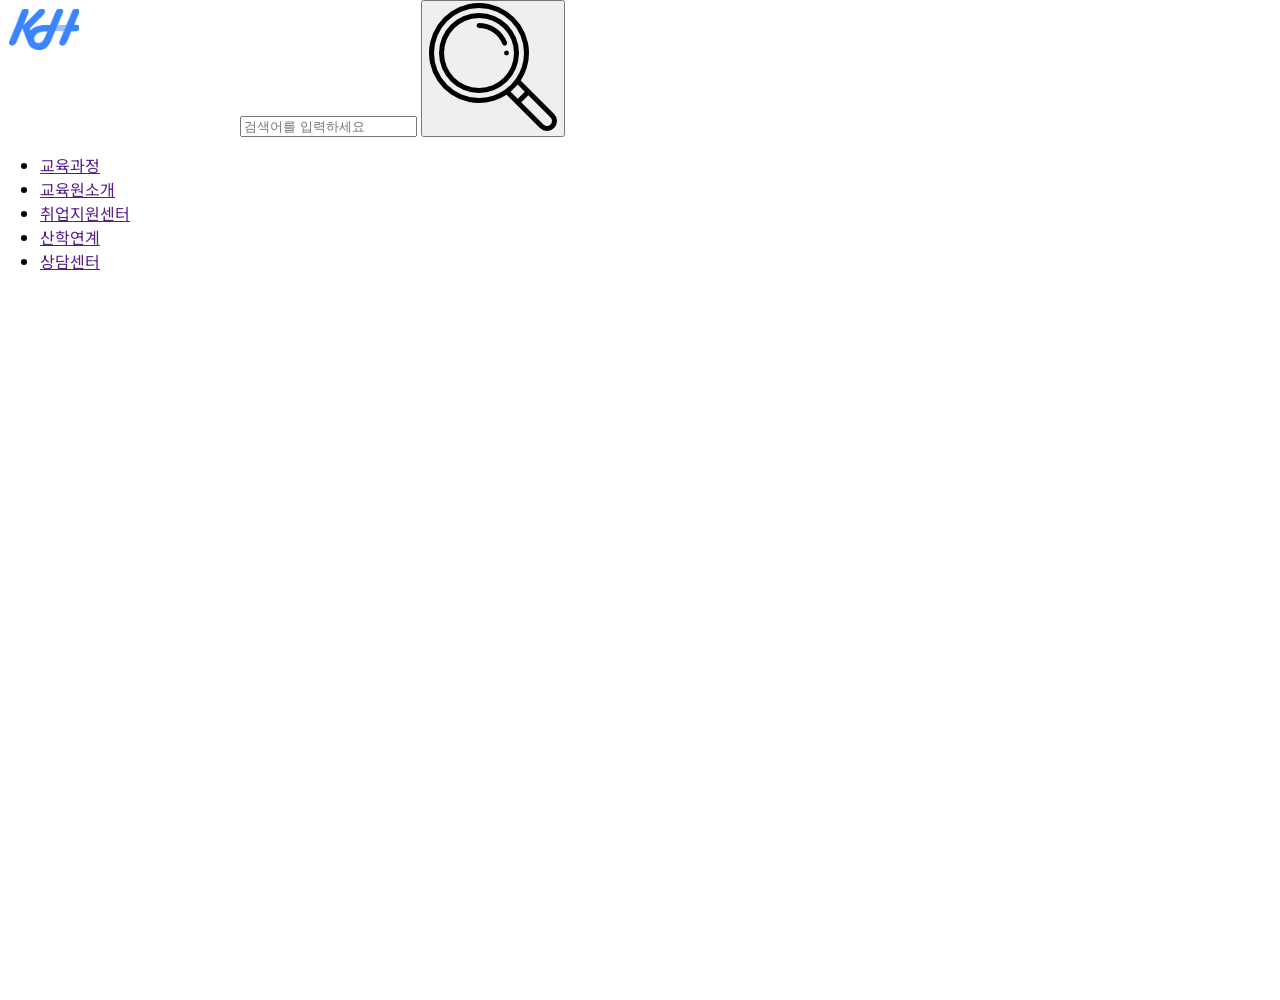
==== 실습/실습2(kh)/index.html @ 4ae3e76d "css init" ====
<!DOCTYPE html>
<html lang="ko">
<head>
    <meta charset="UTF-8">
    <meta name="viewport" content="width=device-width, initial-scale=1.0">
    <title>실습문제2</title>

    <link rel="stylesheet" href="./style/body.css">
    <link rel="stylesheet" href="./style/header.css">

    <!--구글 폰트 notosans-->
    <link rel="preconnect" href="https://fonts.googleapis.com">
    <link rel="preconnect" href="https://fonts.gstatic.com" crossorigin>
    <link href="https://fonts.googleapis.com/css2?family=Noto+Sans+KR:wght@100..900&display=swap" rel="stylesheet">

</head>
<body>
    <header>
        <div class="left-section">
            <img src="./assets/icon/logo.PNG" alt="kh로고">
        </div>
        <div class="middle-section">
            <div class="search-bar">
                <input class="search-bar" type="text" placeholder="검색어를 입력하세요">
                <button class="search-button">
                    <img src="./assets/icon/search.png" alt="검색버튼">
                </button>
            </div>
        </div>
        <div class="right-section"></div>
    </header>
    <nav class="navigation">
        <ul class="navi">
            <li><a href="">교육과정</a></li>
            <li><a href="">교육원소개</a></li>
            <li><a href="">취업지원센터</a></li>
            <li><a href="">산학연계</a></li>
            <li><a href="">상담센터</a></li>
        </ul>
    </nav>
    <main class="content">
        <div class="top-section">
            <div class="content-advertise">
                <!--그리드쓰자!-->
                <div></div>
                <div></div>
            </div>
            <div class="content-login-form">
                <div class="content-login-from-input">

                </div>
                <div class="content-login-form-etc">

                </div>
            </div>
        </div>
        <div class="bottom-section">
            <div class="content-bottom-right-section">
                <!--그리드-->
                <div></div>
                <div></div>
            </div>
            <div class="content-bottom-left-section">
                <div class="content-bottom-right-top-section">
                     <div class="announcment-title"></div>
                     <div class="announcment-category"></div>
                </div>
                <div class="content-bottom-right-bottom-section">
                    <!--그리드?-->
                    <div></div>
                    <div></div>
                    <div></div>
                    <div></div>
                    <div></div>
                    <div></div>
                </div>
            </div>
        </div>
    </main>
    <footer>
        <p class="footer_1"></p>
        <p class="footer_2"></p>
        <p class="footer_3"></p>
    </footer>
</body>
</html>
---- 실습/실습2(kh)/style/body.css ----
body{
    margin: 0;
    padding: 0;
    min-height: 1000px;
    width: 1200px;
    max-height: max-content;
    font-family: "Noto Sans KR", sans-serif;
}

header{
    width: 100%;
    height: 15%;
}

nav{
    width: 100%;
    height: 10%;
}

main{
    width: 100%;
    height: 55%;
}

footer{
    width: 100%;
    height: 20%;
}

div{
    box-sizing: border-box;
}
---- 실습/실습2(kh)/style/header.css ----
header{
    width: 100%;
    height: 15%;
    display: flex;
    flex-direction: row;
}

header>.left-section{
    width: 20%;
    height: 100%;
}

header>.middle-section{
    width: 60%;
    height: 100%;
}

header>.right-section{
    width: 20%;
    height: 100%;
}
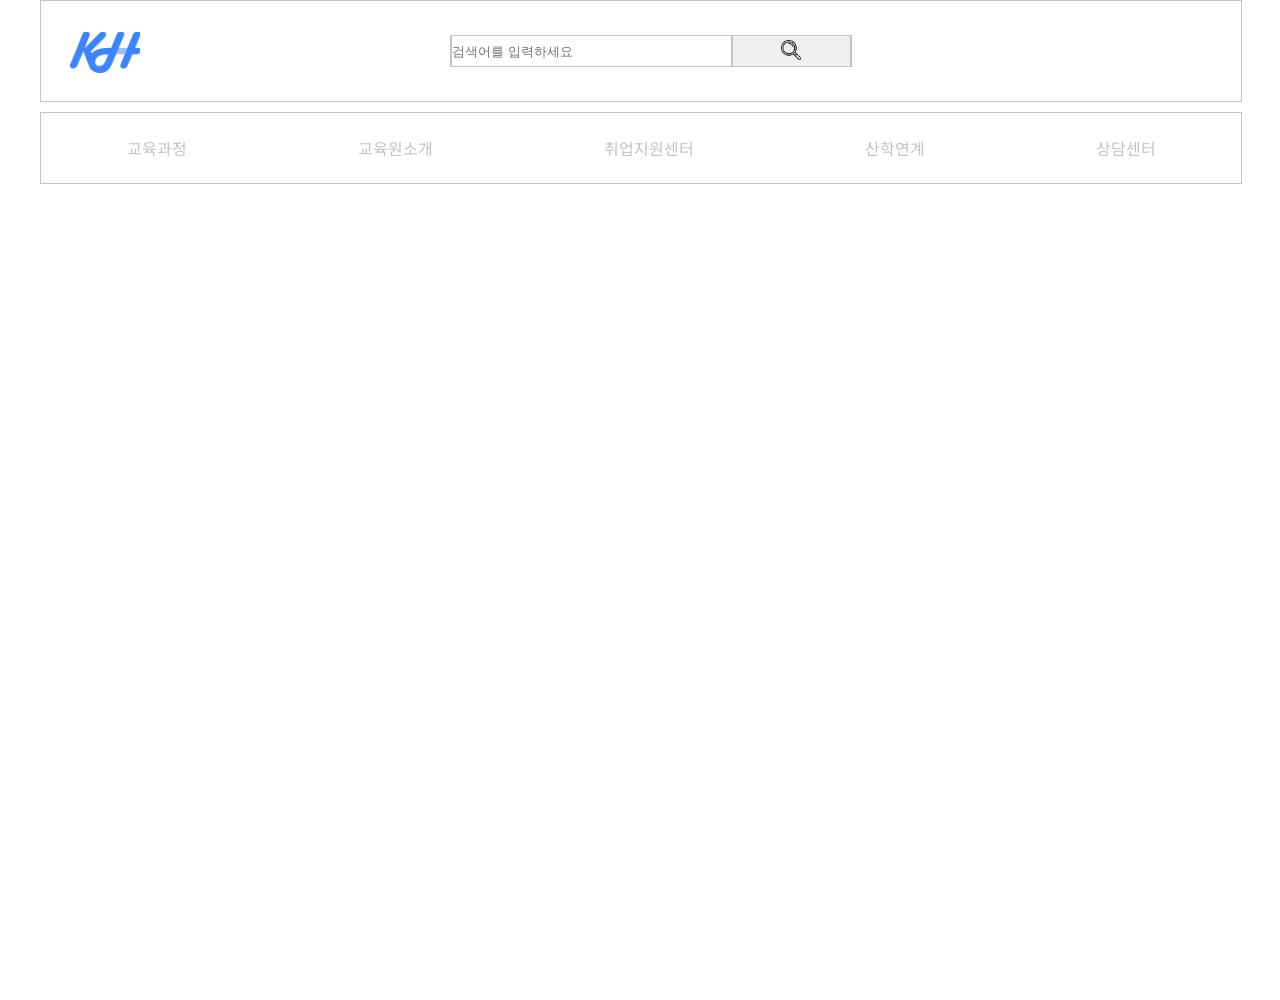
==== commit bf0063f3: "인잇" ====
--- a/실습/실습2(kh)/index.html
+++ b/실습/실습2(kh)/index.html
@@ -7,6 +7,7 @@
 
     <link rel="stylesheet" href="./style/body.css">
     <link rel="stylesheet" href="./style/header.css">
+    <link rel="stylesheet" href="./style/navi.css">
 
     <!--구글 폰트 notosans-->
     <link rel="preconnect" href="https://fonts.googleapis.com">
@@ -20,12 +21,12 @@
             <img src="./assets/icon/logo.PNG" alt="kh로고">
         </div>
         <div class="middle-section">
-            <div class="search-bar">
+            <form action="" class="search-bar">
                 <input class="search-bar" type="text" placeholder="검색어를 입력하세요">
                 <button class="search-button">
                     <img src="./assets/icon/search.png" alt="검색버튼">
                 </button>
-            </div>
+            </form>
         </div>
         <div class="right-section"></div>
     </header>
--- a/실습/실습2(kh)/style/body.css
+++ b/실습/실습2(kh)/style/body.css
@@ -1,30 +1,9 @@
 body{
-    margin: 0;
+    margin: auto;
     padding: 0;
-    min-height: 1000px;
+    height: 1000px;
     width: 1200px;
-    max-height: max-content;
     font-family: "Noto Sans KR", sans-serif;
-}
-
-header{
-    width: 100%;
-    height: 15%;
-}
-
-nav{
-    width: 100%;
-    height: 10%;
-}
-
-main{
-    width: 100%;
-    height: 55%;
-}
-
-footer{
-    width: 100%;
-    height: 20%;
 }
 
 div{
--- a/실습/실습2(kh)/style/header.css
+++ b/실습/실습2(kh)/style/header.css
@@ -1,21 +1,59 @@
 header{
     width: 100%;
-    height: 15%;
+    height: 10%;
     display: flex;
     flex-direction: row;
+    border: 1px solid #c3c3c3;
+    margin-bottom: 10px;
 }
 
 header>.left-section{
     width: 20%;
-    height: 100%;
+    display: flex;
+    align-items: center;
+    margin-left: 20px;
 }
 
 header>.middle-section{
     width: 60%;
+    display: flex;
+    justify-content: center;
+    align-items: center;
+}
+
+.search-bar{
+    width: 400px;
+    height: 30%;
+    margin: auto;
+    padding: 0;
+    display: flex;
+    justify-content: center;
+    align-items: center;
+    float: left;
+    border: 1px solid #c3c3c3;
+}
+
+.search-bar>input{
+    width: 70%;
+    margin: 0;
+    padding: 0;
     height: 100%;
+}
+
+.search-button{
+    width: 30%;
+    height: 32px;
+    padding: 0;
+    margin: 0;
+    cursor: pointer;
+    border: 1px solid #c3c3c3;
+}
+
+.search-button>img{
+    height: 20px;
 }
 
 header>.right-section{
     width: 20%;
-    height: 100%;
-}+}
+
--- a/실습/실습2(kh)/style/navi.css
+++ b/실습/실습2(kh)/style/navi.css
@@ -0,0 +1,24 @@
+nav{
+    width: 100%;
+    height: 70px;
+    margin-bottom: 10px;
+    border: 1px solid #c3c3c3;
+    color: #c3c3c3;
+}
+
+.navi{
+    list-style-type: none;
+    width: 100%;
+    height: 100%;
+    margin: 0;
+    padding: 0;
+    display: flex;
+    flex-direction: row;
+    justify-content: space-around;
+    align-items: center;
+}
+
+.navi>li>a{
+    text-decoration: none;
+    color: #c3c3c3;
+}
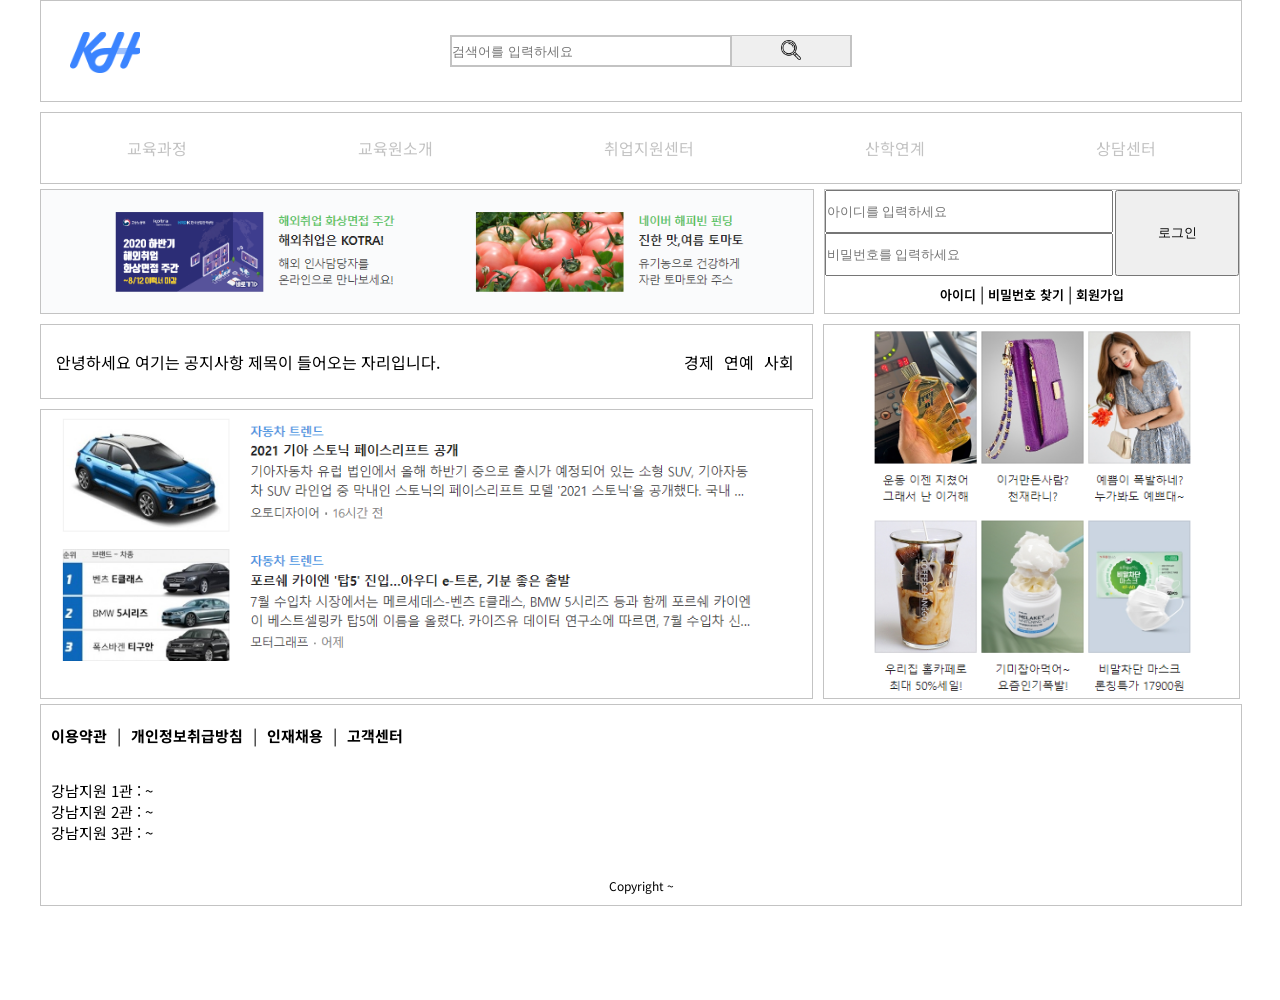
==== commit 1eece3cd: "init" ====
--- a/실습/실습2(kh)/index.html
+++ b/실습/실습2(kh)/index.html
@@ -8,6 +8,8 @@
     <link rel="stylesheet" href="./style/body.css">
     <link rel="stylesheet" href="./style/header.css">
     <link rel="stylesheet" href="./style/navi.css">
+    <link rel="stylesheet" href="./style/content.css">
+    <link rel="stylesheet" href="./style/footer.css">
 
     <!--구글 폰트 notosans-->
     <link rel="preconnect" href="https://fonts.googleapis.com">
@@ -42,46 +44,63 @@
     <main class="content">
         <div class="top-section">
             <div class="content-advertise">
-                <!--그리드쓰자!-->
-                <div></div>
-                <div></div>
+                <img src="./assets/image/banner.PNG" alt="광고배너사진">
             </div>
-            <div class="content-login-form">
-                <div class="content-login-from-input">
-
+            <div class="login-form">
+                <div class="login-form-input">
+                    <div class="login-form-input-id_pwd">
+                        <input type="text" placeholder="아이디를 입력하세요">
+                        <input type="password" placeholder="비밀번호를 입력하세요">
+                    </div>
+                    <div class="login-form-input-button">
+                        <input type="submit" value="로그인">
+                    </div>
                 </div>
-                <div class="content-login-form-etc">
-
+                <div class="login-form-etc">
+                    <a href="">아이디</a> |
+                    <a href="">비밀번호 찾기</a> |
+                    <a href="">회원가입</a>
                 </div>
             </div>
         </div>
         <div class="bottom-section">
+            <div class="content-bottom-left-section">
+                <div class="content-bottom-left-top-section">
+                    <p class="announcement">
+                        안녕하세요 여기는 공지사항 제목이 들어오는 자리입니다.
+                    </p>
+                    <div class="announcement-category">
+                        <a href="">경제</a>
+                        <a href="">연예</a>
+                        <a href="">사회</a>
+                    </div>
+                </div>
+                <div class="content-bottom-left-bottom-section">
+                    <img src="./assets/image/car.PNG" alt="자동차게시글">
+                </div>
+            </div>
             <div class="content-bottom-right-section">
-                <!--그리드-->
-                <div></div>
-                <div></div>
-            </div>
-            <div class="content-bottom-left-section">
-                <div class="content-bottom-right-top-section">
-                     <div class="announcment-title"></div>
-                     <div class="announcment-category"></div>
-                </div>
-                <div class="content-bottom-right-bottom-section">
-                    <!--그리드?-->
-                    <div></div>
-                    <div></div>
-                    <div></div>
-                    <div></div>
-                    <div></div>
-                    <div></div>
-                </div>
+                    <img src="./assets/image/shopping.PNG" alt="쇼핑게시글">
             </div>
         </div>
     </main>
     <footer>
-        <p class="footer_1"></p>
-        <p class="footer_2"></p>
-        <p class="footer_3"></p>
+        <div class="footer_1">
+            <a href="">이용약관</a> |
+            <a href="">개인정보취급방침</a> |
+            <a href="">인재채용</a> |
+            <a href="">고객센터</a> 
+        </div>
+        <div class="footer_2">
+            <p>
+            강남지원 1관 : ~ <br>
+            강남지원 2관 : ~ <br>
+            강남지원 3관 : ~ <br>
+            </p>
+        </div>
+        <div class="footer_3">
+            <p>Copyright ~</p>
+        </div>
     </footer>
 </body>
 </html>
--- a/실습/실습2(kh)/style/body.css
+++ b/실습/실습2(kh)/style/body.css
@@ -6,7 +6,10 @@
     font-family: "Noto Sans KR", sans-serif;
 }
 
-div{
+div,
+input,
+img,
+p{
     box-sizing: border-box;
 }
 
--- a/실습/실습2(kh)/style/header.css
+++ b/실습/실습2(kh)/style/header.css
@@ -51,6 +51,7 @@
 
 .search-button>img{
     height: 20px;
+    background-image: url(icon/search.png) no-repeat center/contain;
 }
 
 header>.right-section{
--- a/실습/실습2(kh)/style/content.css
+++ b/실습/실습2(kh)/style/content.css
@@ -0,0 +1,142 @@
+main{
+    width: 100%;
+    height: 500px;
+    margin-bottom: 10px;
+    display: flex;
+    flex-direction: column;
+    align-items: center;
+    justify-content: center;
+}
+
+.content>.top-section{
+    width: 100%;
+    height: 25%;
+    margin-bottom: 10px;
+    display: flex;
+    align-items: center;
+}
+
+.content-advertise{
+    width: 65%;
+    height: 100%;
+    border: 1px solid #c3c3c3;
+    margin-right: 10px;
+}
+
+.content-advertise>img{
+    width: 100%;
+}
+
+.login-form{
+    width: 35%;
+    height: 100%;
+    border: 1px solid #c3c3c3;
+    display: flex;
+    flex-direction: column;
+    align-items: center;
+}
+
+.login-form-input{
+    display: flex;
+    flex-direction: row;
+    align-items: center;
+    justify-content: center;
+    width: 100%;
+    height: 70%;
+    margin-bottom: 5px;
+}
+
+.login-form input{
+    padding: 0px;
+}
+
+.login-form-input-id_pwd{
+    height: 100%;
+    width: 70%;
+    display: flex;
+    flex-direction: column;
+    align-items: center;
+    float: left;
+    margin-right: 2px;
+}
+
+.login-form-input-id_pwd>input{
+    width: 100%;
+    height: 100%;
+}
+
+.login-form-input-button{
+    height: 100%;
+    width: 30%;
+}
+
+.login-form-input-button>input{
+    height: 100%;
+    width: 100%;
+}
+
+.login-form-etc>a{
+    text-decoration: none;
+    color: black;
+    font-size: 13px;
+    font-weight: 600;
+}
+
+
+.content>.bottom-section{
+    width: 100%;
+    height: 75%;
+    display: flex;
+    justify-content: center;
+}
+
+.content-bottom-left-section{
+    width: 65%;
+    height: 100%;
+    margin-right: 10px;
+    display: flex;
+    flex-direction: column;
+    align-items: center;
+}
+
+.content-bottom-left-top-section{
+    width: 100%;
+    height: 20%;
+    border: 1px solid #c3c3c3;
+    margin-bottom: 10px;
+    display: flex;
+    flex-direction: row;
+    justify-content: space-between;
+    align-items: center;
+    padding: 15px;
+}
+
+.announcement-category>a{
+    text-decoration: none;
+    color: black;
+    padding: 3px;
+}
+
+.content-bottom-left-bottom-section{
+    width: 100%;
+    height: 80%;
+    border: 1px solid #c3c3c3;
+}
+
+.content-bottom-left-bottom-section>img{
+    width: 100%;
+}
+
+.content-bottom-right-section{
+    width: 35%;
+    height: 100%;
+    border: 1px solid #c3c3c3;
+    display: flex;
+    justify-content: center;
+}
+
+.content-bottom-right-section>img{
+    width: 80%;
+    height: 100%;
+}
+
--- a/실습/실습2(kh)/style/footer.css
+++ b/실습/실습2(kh)/style/footer.css
@@ -0,0 +1,45 @@
+footer{
+    width: 100%;
+    height: 20%;
+    border: 1px solid #c3c3c3;
+    display: flex;
+    flex-direction: column;
+    justify-content: center;
+}
+
+.footer_1{
+    display: flex;
+    flex-direction: row;
+    justify-content: flex-start;
+    align-items: center;
+    gap: 10px;
+    width: 100%;
+    height: 30%;
+    margin-left: 10px;
+}
+
+.footer_1 a{
+    width: fit-content;
+    text-decoration: none;
+    color: black;
+    font-weight: bold;
+    font-size: 15px;
+    text-align: center;
+}
+
+.footer_2{
+   width: 100%;
+   height: 50%;
+   margin-left: 10px;
+   font-size: 15px;
+}
+
+.footer_3{
+    width: 100%;
+    height: 20%;
+    display: flex;
+    flex-direction: column;
+    align-items: center;
+    font-size: 12px;
+}
+
